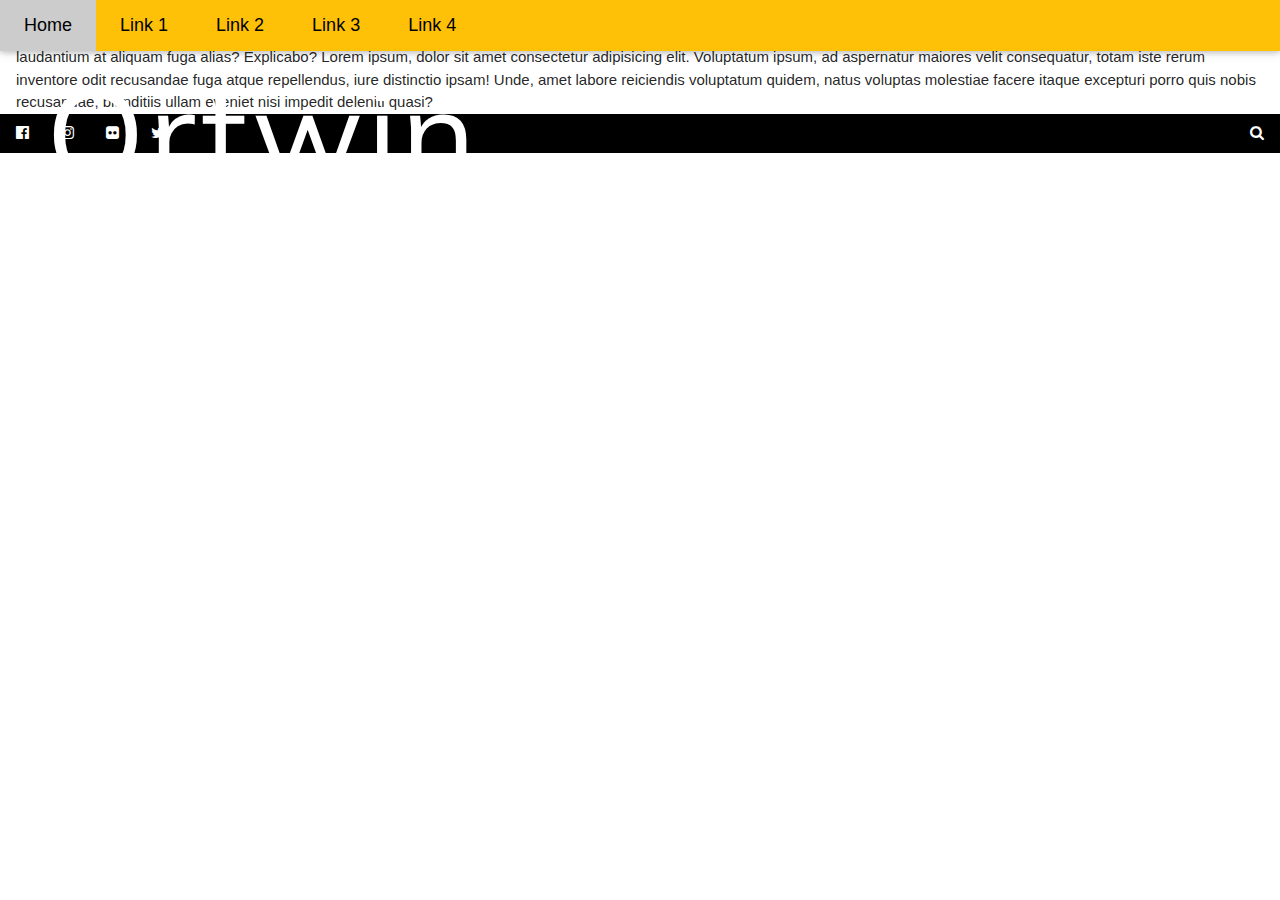
==== index.html @ a3f9a48b "changes" ====
<!DOCTYPE html>
<html lang="en">

<head>
  <meta charset="UTF-8">
  <meta http-equiv="Content-Type" content="text/html; charset=UTF-8">
  <meta name="viewport" content="width=device-width, initial-scale=1.0">
  <meta http-equiv="X-UA-Compatible" content="ie=edge">
  <link rel="stylesheet" href="https://www.w3schools.com/w3css/4/w3.css">
  <link rel="stylesheet" href="https://cdnjs.cloudflare.com/ajax/libs/font-awesome/4.7.0/css/font-awesome.min.css">
  <title>Welkom bij Ortwin</title>

  <!-- Compiled and minified CSS -->
  <link rel="stylesheet" href="https://cdnjs.cloudflare.com/ajax/libs/materialize/1.0.0/css/materialize.min.css">
  <link rel="stylesheet" type="text/css" href="/assets/css/mystyle.css">
  <link href="https://fonts.googleapis.com/icon?family=Material+Icons" rel="stylesheet">
  <link href="https://fonts.googleapis.com/css?family=Muli&display=swap" rel="stylesheet">


</head>

<body>
  <div>


    <!-- Navbar -->
    <div class="w3-top">
      <div class="w3-bar w3-amber w3-card w3-left-align w3-large">
        <a class="w3-bar-item w3-button w3-hide-medium w3-hide-large w3-right w3-padding-large w3-hover-white w3-large w3-orange"
          href="javascript:void(0);" onclick="myFunction()" title="Toggle Navigation Menu"><i
            class="fa fa-bars"></i></a>
        <a href="#" class="w3-bar-item w3-button w3-padding-large w3-white">Home</a>
        <a href="#" class="w3-bar-item w3-button w3-hide-small w3-padding-large w3-hover-white">Link 1</a>
        <a href="#" class="w3-bar-item w3-button w3-hide-small w3-padding-large w3-hover-white">Link 2</a>
        <a href="#" class="w3-bar-item w3-button w3-hide-small w3-padding-large w3-hover-white">Link 3</a>
        <a href="#" class="w3-bar-item w3-button w3-hide-small w3-padding-large w3-hover-white">Link 4</a>
      </div>

      <!-- Navbar on small screens -->
      <div id="navDemo" class="w3-bar-block w3-white w3-hide w3-hide-large w3-hide-medium w3-large">
        <a href="#" class="w3-bar-item w3-button w3-padding-large">Link 1</a>
        <a href="#" class="w3-bar-item w3-button w3-padding-large">Link 2</a>
        <a href="#" class="w3-bar-item w3-button w3-padding-large">Link 3</a>
        <a href="#" class="w3-bar-item w3-button w3-padding-large">Link 4</a>
      </div>
    </div>

    <header class='w3-container'>
      <div class="w3-display-container w3-container">
        <img id="photoHeader" src="assets/images/walking_family_ingrass.jpg"
          alt="photo_walkingfamily_by_Jessica Rockowitz">
        <div class="w3-display-topleft w3-text-white">
          <h1 class="w3-wide">Ortwin</h1>
          <h2>Schoenen voor de hele familie</h2>
        </div>
      </div>




    </header>
    <main class="w3-container">
      Lorem ipsum dolor, sit amet consectetur adipisicing elit. Repellat vitae aliquam ex ratione repudiandae fuga!
      Debitis itaque adipisci voluptate id expedita ducimus, doloremque corporis laudantium at aliquam fuga alias?
      Explicabo?
      Lorem ipsum, dolor sit amet consectetur adipisicing elit. Voluptatum ipsum, ad aspernatur maiores velit
      consequatur, totam iste rerum inventore odit recusandae fuga atque repellendus, iure distinctio ipsam! Unde, amet
      labore reiciendis voluptatum quidem, natus
      voluptas molestiae facere itaque excepturi porro quis nobis recusandae, blanditiis ullam eveniet nisi impedit
      deleniti quasi?

    </main>
    <footer>
      <!--social navbar-->
      <div class="w3-bar w3-black w3-hide-small">
        <a href="#" class="w3-bar-item w3-button"><i class="fa fa-facebook-official"></i></a>
        <a href="#" class="w3-bar-item w3-button"><i class="fa fa-instagram"></i></a>
        <a href="#" class="w3-bar-item w3-button"><i class="fa fa-flickr"></i></a>
        <a href="#" class="w3-bar-item w3-button"><i class="fa fa-twitter"></i></a>
        <a href="#" class="w3-bar-item w3-button w3-right"><i class="fa fa-search"></i></a>
      </div>

    </footer>



  </div>



  <script>
    function myFunction() {
      var x = document.getElementById("navDemo");
      if (x.className.indexOf("w3-show") == -1) {
        x.className += " w3-show";
      } else {
        x.className = x.className.replace(" w3-show", "");
      }
    }
  </script>

</body>

</html>
---- assets/css/mystyle.css ----
body {
    margin: 0, auto
}

#photoHeader {
    width: 100%;
    max-height: 600px;
    max-width: 1600px;
}

.w3-display-topleft {
    padding-left: 30px;
    padding-top: 20px;

}

h1 {
    font-size: 10vw;
    font-family: 'Muli', sans-serif;

}

h2 {
    font-size: 4vw;
    padding: 10vw 2vh;
    font-family: 'Muli', sans-serif;


}
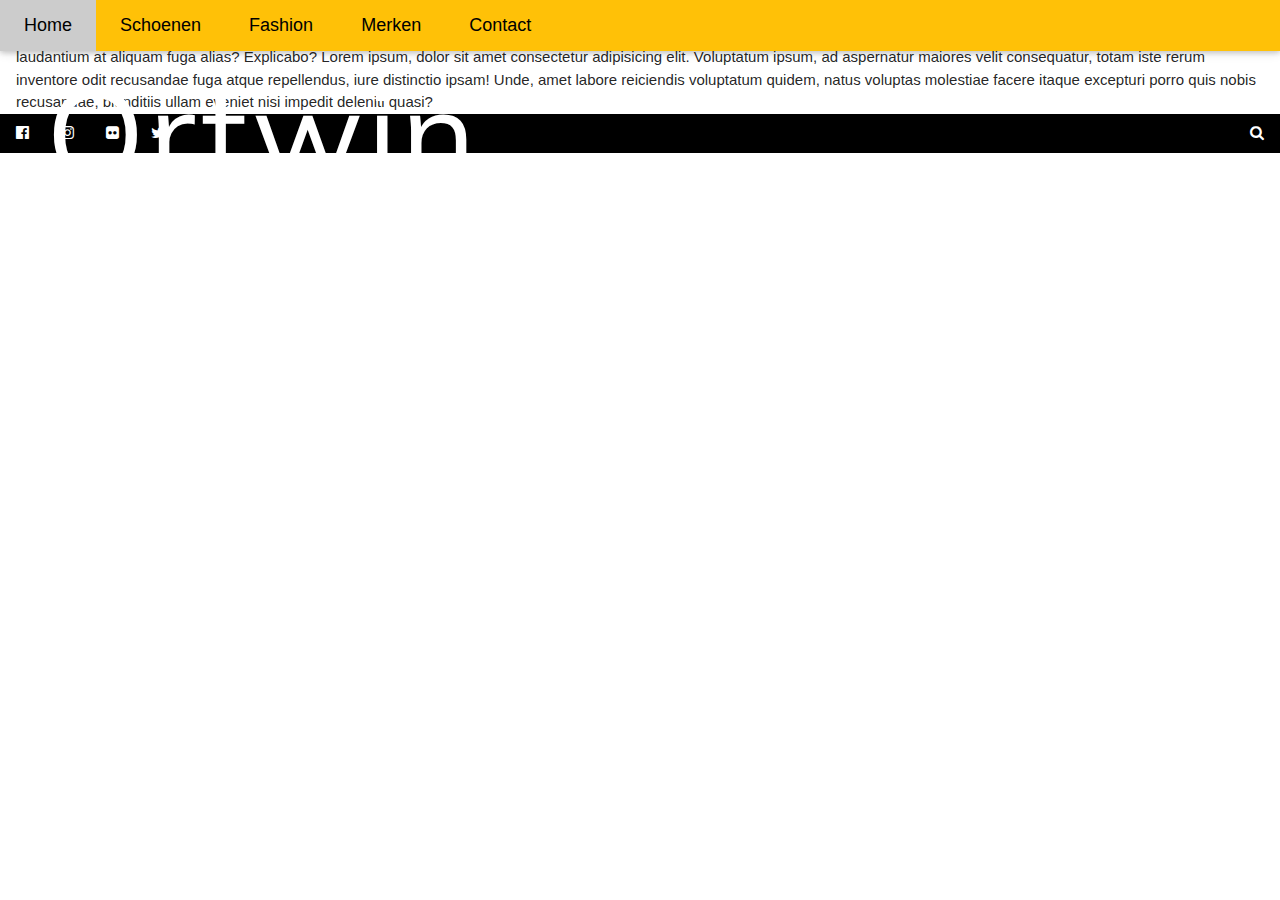
==== commit bcdd6a59: "links" ====
--- a/index.html
+++ b/index.html
@@ -30,18 +30,18 @@
           href="javascript:void(0);" onclick="myFunction()" title="Toggle Navigation Menu"><i
             class="fa fa-bars"></i></a>
         <a href="#" class="w3-bar-item w3-button w3-padding-large w3-white">Home</a>
-        <a href="#" class="w3-bar-item w3-button w3-hide-small w3-padding-large w3-hover-white">Link 1</a>
-        <a href="#" class="w3-bar-item w3-button w3-hide-small w3-padding-large w3-hover-white">Link 2</a>
-        <a href="#" class="w3-bar-item w3-button w3-hide-small w3-padding-large w3-hover-white">Link 3</a>
-        <a href="#" class="w3-bar-item w3-button w3-hide-small w3-padding-large w3-hover-white">Link 4</a>
+        <a href="#" class="w3-bar-item w3-button w3-hide-small w3-padding-large w3-hover-white">Schoenen</a>
+        <a href="#" class="w3-bar-item w3-button w3-hide-small w3-padding-large w3-hover-white">Fashion</a>
+        <a href="#" class="w3-bar-item w3-button w3-hide-small w3-padding-large w3-hover-white">Merken</a>
+        <a href="#" class="w3-bar-item w3-button w3-hide-small w3-padding-large w3-hover-white">Contact</a>
       </div>
 
       <!-- Navbar on small screens -->
       <div id="navDemo" class="w3-bar-block w3-white w3-hide w3-hide-large w3-hide-medium w3-large">
-        <a href="#" class="w3-bar-item w3-button w3-padding-large">Link 1</a>
-        <a href="#" class="w3-bar-item w3-button w3-padding-large">Link 2</a>
-        <a href="#" class="w3-bar-item w3-button w3-padding-large">Link 3</a>
-        <a href="#" class="w3-bar-item w3-button w3-padding-large">Link 4</a>
+        <a href="#" class="w3-bar-item w3-button w3-padding-large">Schoenen</a>
+        <a href="#" class="w3-bar-item w3-button w3-padding-large">Fashion</a>
+        <a href="#" class="w3-bar-item w3-button w3-padding-large">Merken</a>
+        <a href="#" class="w3-bar-item w3-button w3-padding-large">Contact</a>
       </div>
     </div>
 
